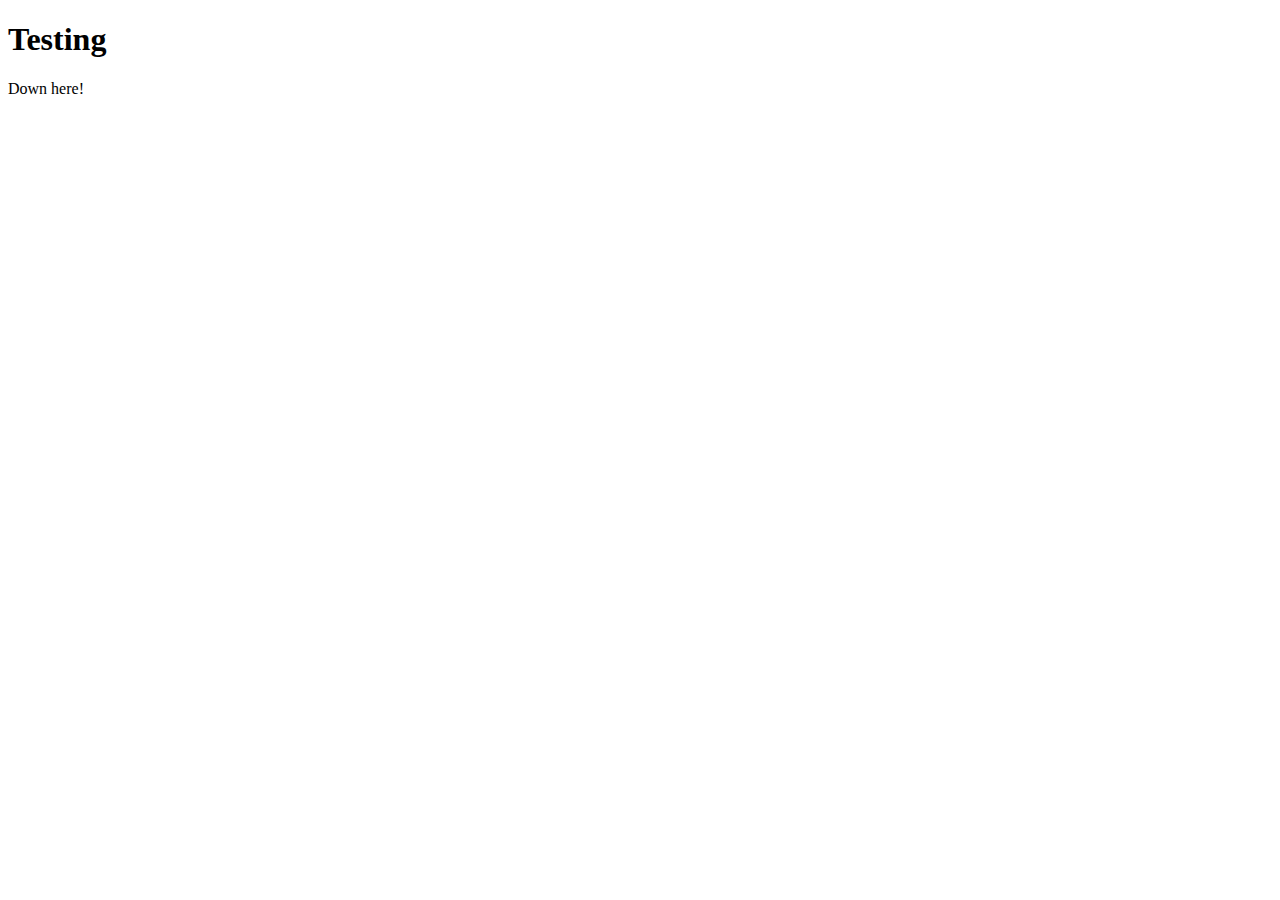
==== courses/calculus1151.html @ b441a3c5 "initial build" ====
<!DOCTYPE html>
<html>

<head>
    <title>OSU CSE Resources - Calculus 1151</title>
    <link rel="stylesheet" href="style.css">
    <link rel="preconnect" href="https://fonts.googleapis.com">
    <link rel="preconnect" href="https://fonts.gstatic.com" crossorigin>
    <link href="https://fonts.googleapis.com/css2?family=Roboto:wght@300&display=swap" rel="stylesheet">
</head>

<body>
    <main>
        <header>
            <h1>Testing</h1>
        </header>

    </main>

    <footer>
        Down here!
    </footer>

</body>

</html>
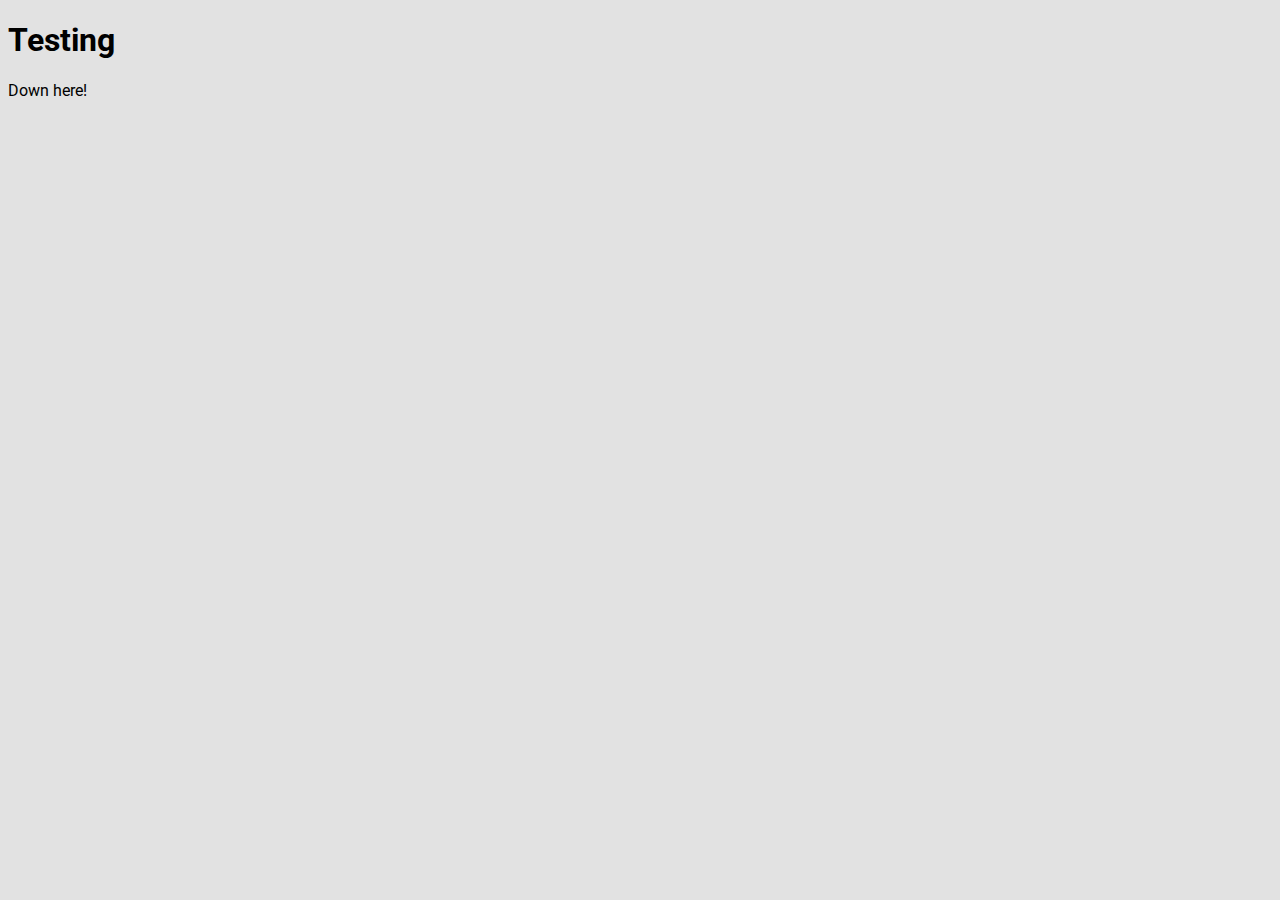
==== commit c7a16d4f: "fix links to css" ====
--- a/courses/calculus1151.html
+++ b/courses/calculus1151.html
@@ -3,7 +3,7 @@
 
 <head>
     <title>OSU CSE Resources - Calculus 1151</title>
-    <link rel="stylesheet" href="style.css">
+    <link rel="stylesheet" href="../style.css">
     <link rel="preconnect" href="https://fonts.googleapis.com">
     <link rel="preconnect" href="https://fonts.gstatic.com" crossorigin>
     <link href="https://fonts.googleapis.com/css2?family=Roboto:wght@300&display=swap" rel="stylesheet">
--- a/style.css
+++ b/style.css
@@ -0,0 +1,8 @@
+body {
+    font-family: 'Roboto', sans-serif;
+    background-color: #e2e2e2;
+}
+
+header {
+    align-items: center;
+}